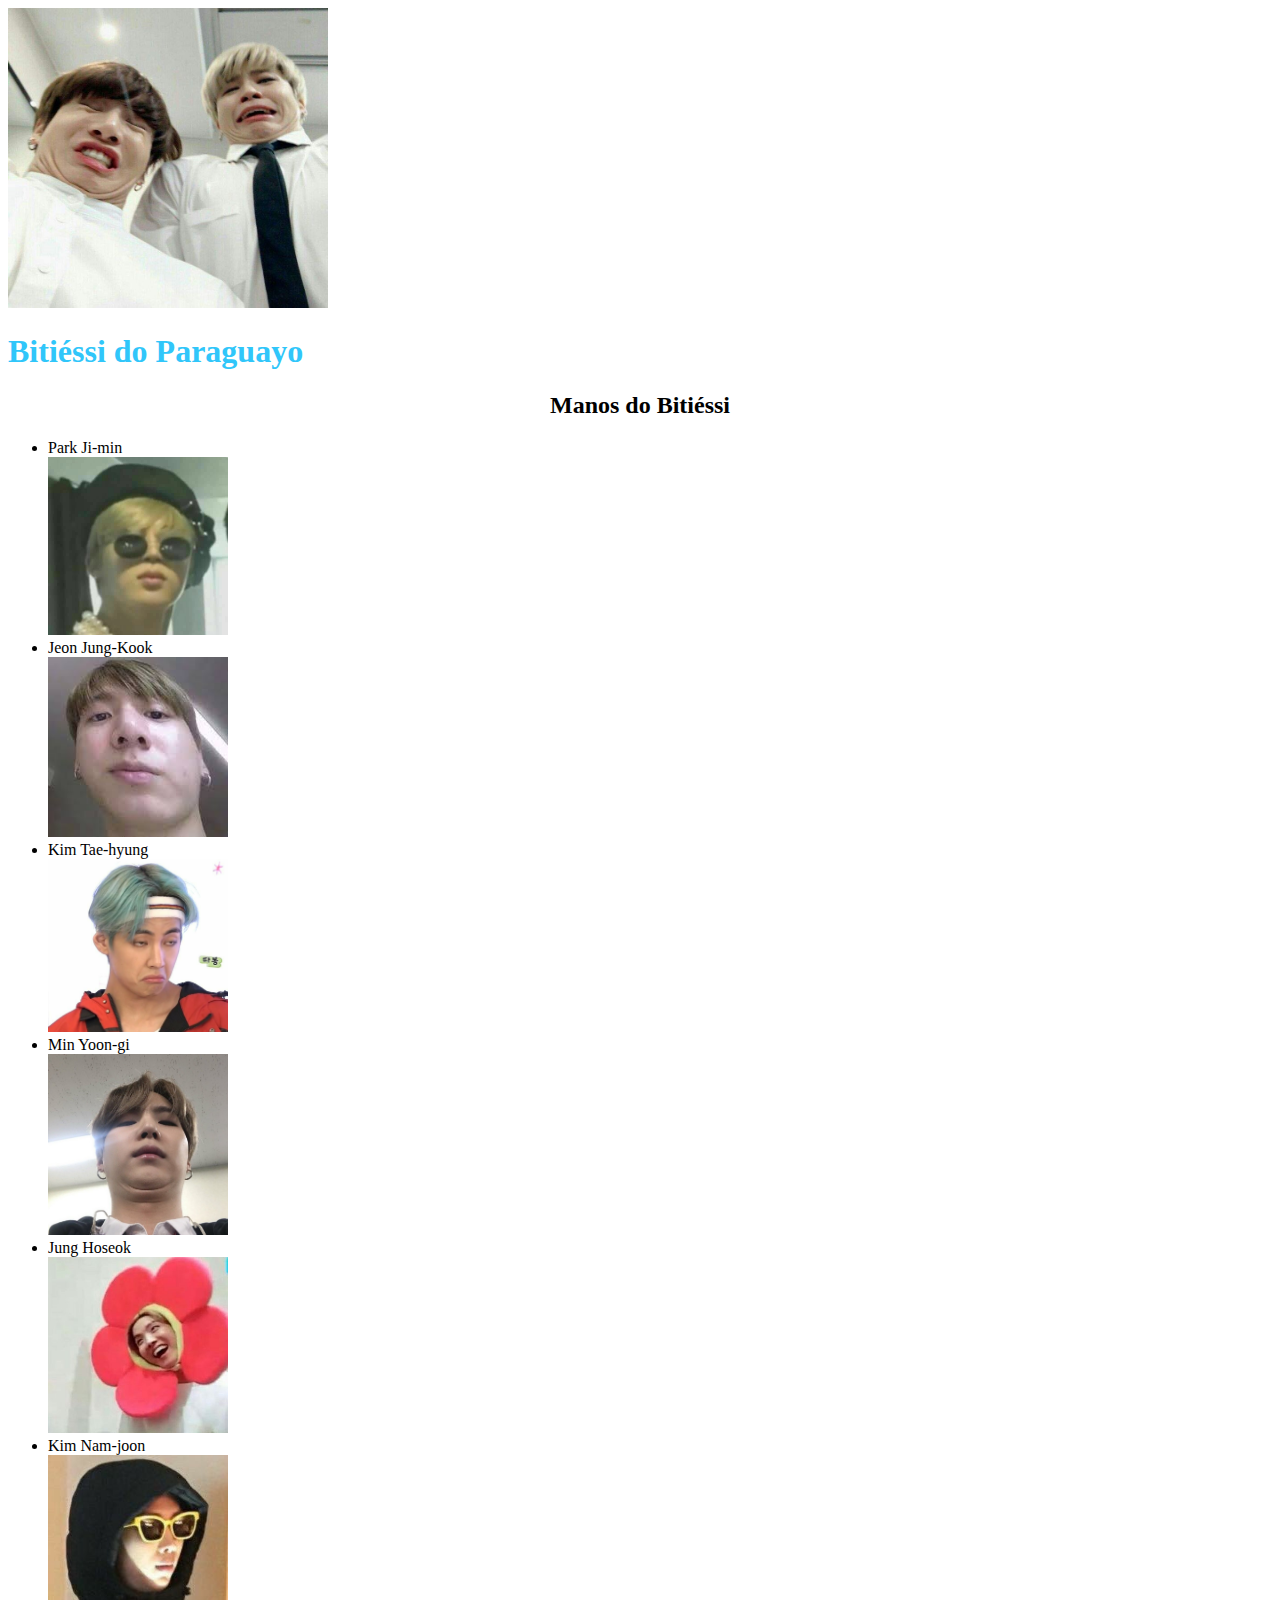
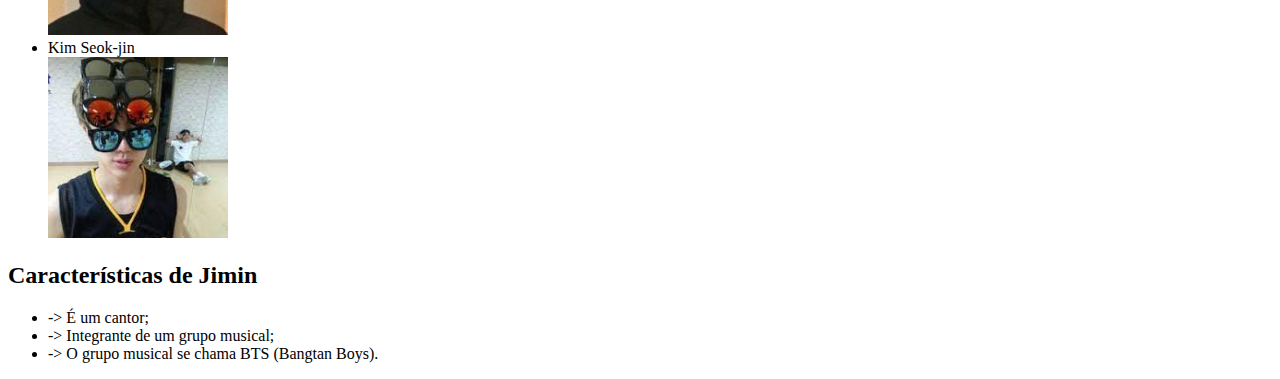
==== index.html @ 2c1fdaed "ghf" ====
<!DOCTYPE html>   <!--versão 5 do HTML-->
<html lang="pt-br">
  <head>  <!--Cabeçalho invisível-->
    <meta charset="UTF-8"> <!--Para outro país abrir em seu alfabeto-->
    <title>Bitiéssi do Paraguayo</title> <!--Título da aba ou da guia do site-->
    <link rel="stylesheet" href="style.css">
  </head>
  <body>
    <header>
        <img width="320" height="300" src="bts zuado.jpg">
      <p align="center">
      </p>
      <h1 style="color: rgb(48, 198, 250);">Bitiéssi do Paraguayo</h1>
    </header>
    <main class="principal">
    <h2 id="titulo-principal">Manos do Bitiéssi</h2>
      <div>
        <ul>
          <li> Park Ji-min</li>
          <img id="imagem-jimin" src="jimino.jpg" alt="jimin do bitiéssi">
          <li> Jeon Jung-Kook</li>
          <img id="imagem-jhonkuko" src="jhonkuko.jpg" alt="kook do bitiéssi">
          <li> Kim Tae-hyung</li>
          <img id="imagem-taeh" src="vzinho.jpg" alt="tae do bitiéssi">
          <li> Min Yoon-gi</li>
          <img id="imagem-yoon" src="xuga.jpg" alt="suga do bitiéssi">
          <li> Jung Hoseok</li>
          <img id="imagem-hope" src="j-hope.jpg" alt="hope do bitiéssi">
          <li> Kim Nam-joon</li>
          <img id="imagem-joon" src="rmino.jpg" alt="rm do bitiéssi">
          <li> Kim Seok-jin</li>
          <img id="imagem-jin" src="jino.jpg" alt="jin do bitiéssi">
        </ul>
      </div>
      <div align="center"> </div>
      <div>
        <h2>Características de Jimin</h2>
        <ul>
          <li>-> É um cantor;</li>
          <li>-> Integrante de um grupo musical;</li>
          <li>-> O grupo musical se chama BTS (Bangtan Boys).</li>
        </ul>
      </div>

    </main>
    <footer>

    </footer>
</body>
</html>
---- style.css ----
#imagem-bts{
width: 300px;
border:dotted 1px black;
}
#imagem-jimin{
width: 180px;
}
#imagem-jhonkuko{
width: 180px;
}
#imagem-taeh{
width: 180px;
}
#imagem-yoon{
width: 180px;
}
#imagem-hope{
width: 180px;
}
#imagem-joon{
width: 180px;
}
#imagem-jin{
width: 180px;
}
#titulo-principal{
    text-align: center;
}
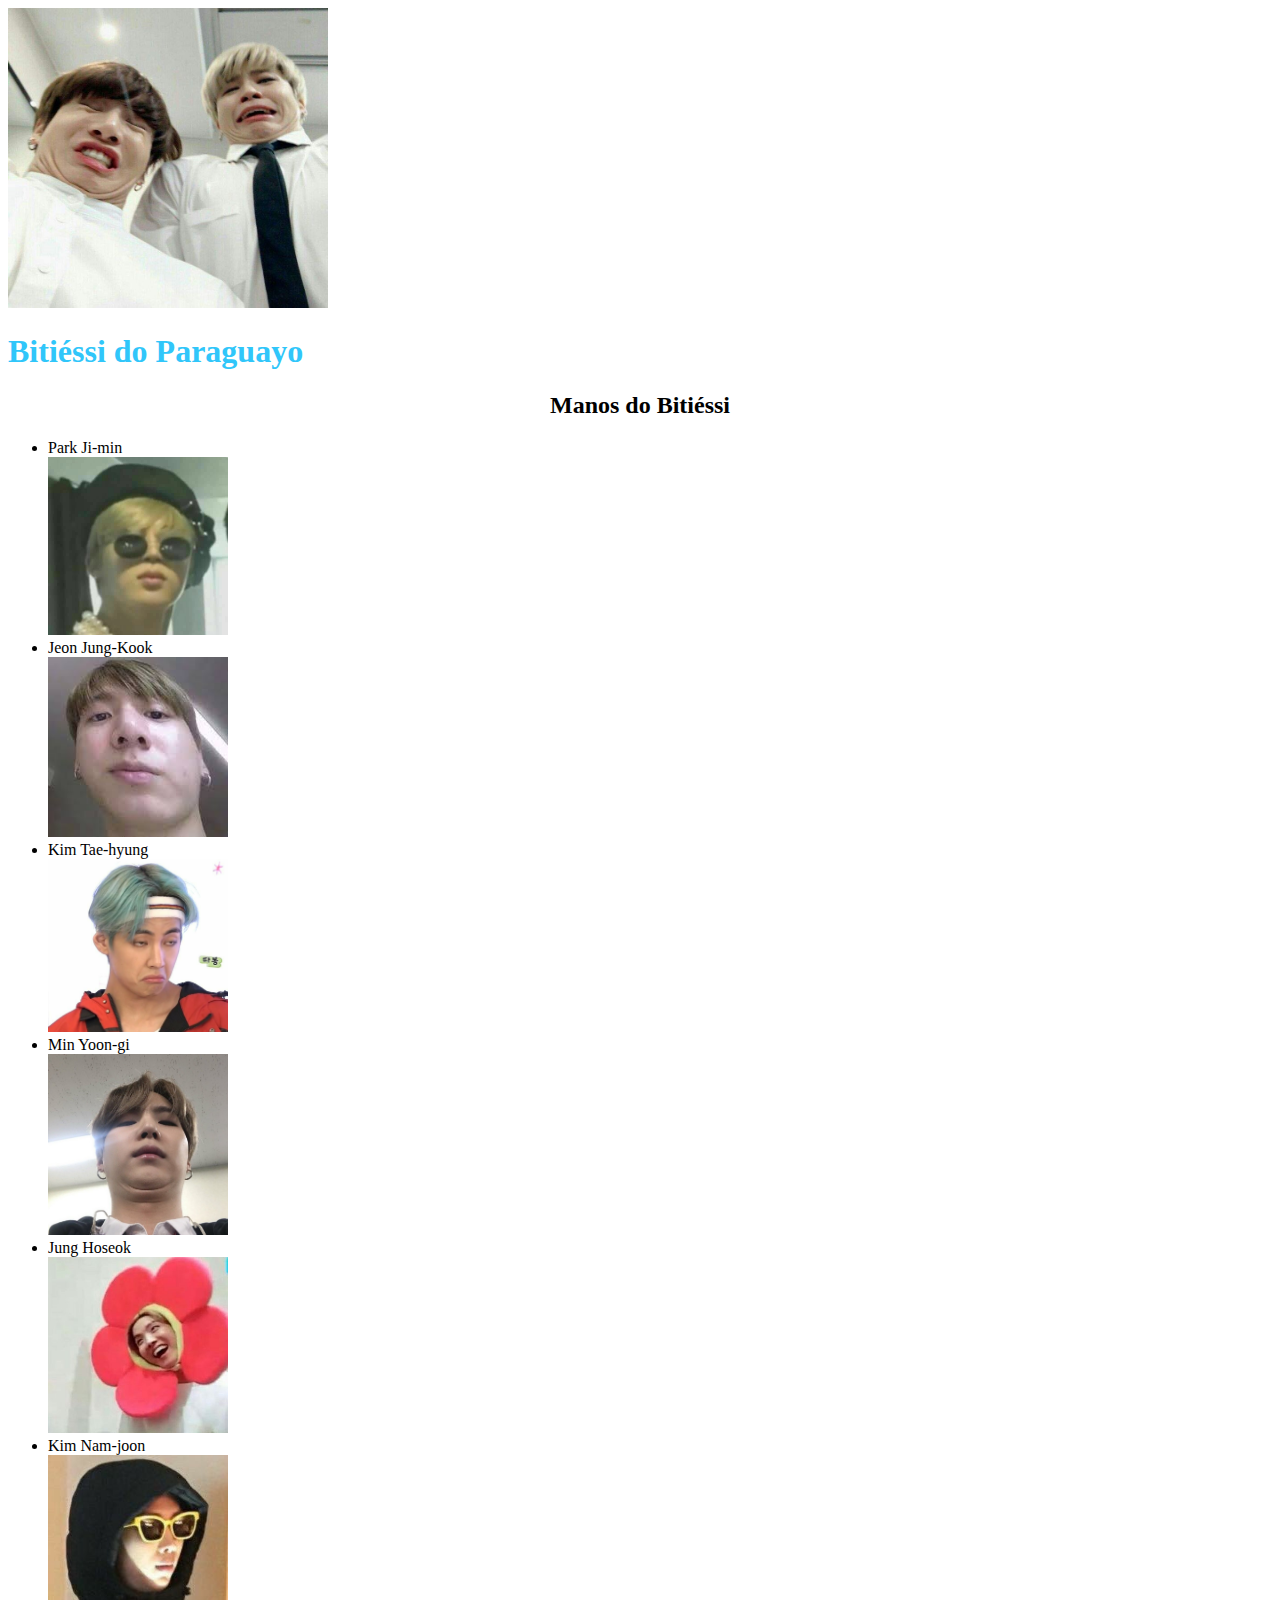
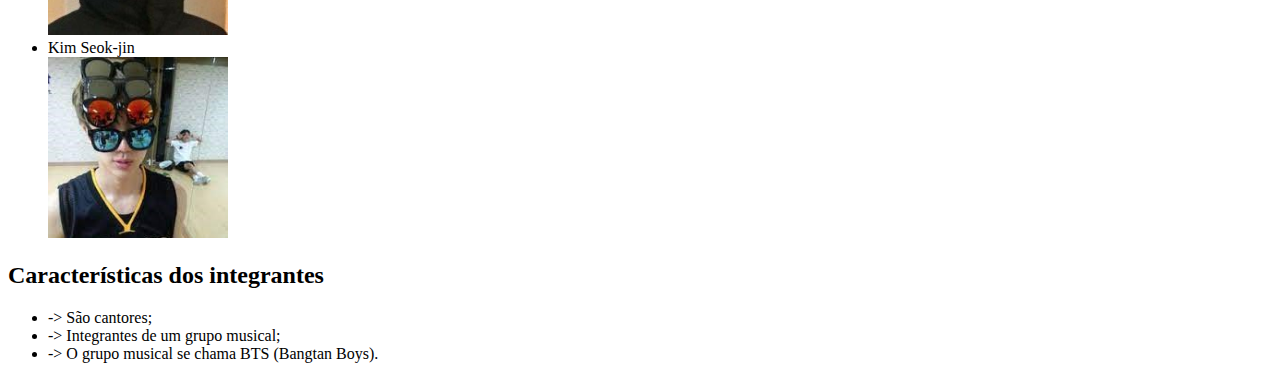
==== commit 2a6a0f50: "dfdfg" ====
--- a/index.html
+++ b/index.html
@@ -8,7 +8,6 @@
   <body>
     <header>
         <img width="320" height="300" src="bts zuado.jpg">
-      <p align="center">
       </p>
       <h1 style="color: rgb(48, 198, 250);">Bitiéssi do Paraguayo</h1>
     </header>
@@ -32,16 +31,14 @@
           <img id="imagem-jin" src="jino.jpg" alt="jin do bitiéssi">
         </ul>
       </div>
-      <div align="center"> </div>
       <div>
-        <h2>Características de Jimin</h2>
+        <h2>Características dos integrantes</h2>
         <ul>
-          <li>-> É um cantor;</li>
-          <li>-> Integrante de um grupo musical;</li>
+          <li>-> São cantores;</li>
+          <li>-> Integrantes de um grupo musical;</li>
           <li>-> O grupo musical se chama BTS (Bangtan Boys).</li>
         </ul>
       </div>
-
     </main>
     <footer>
 
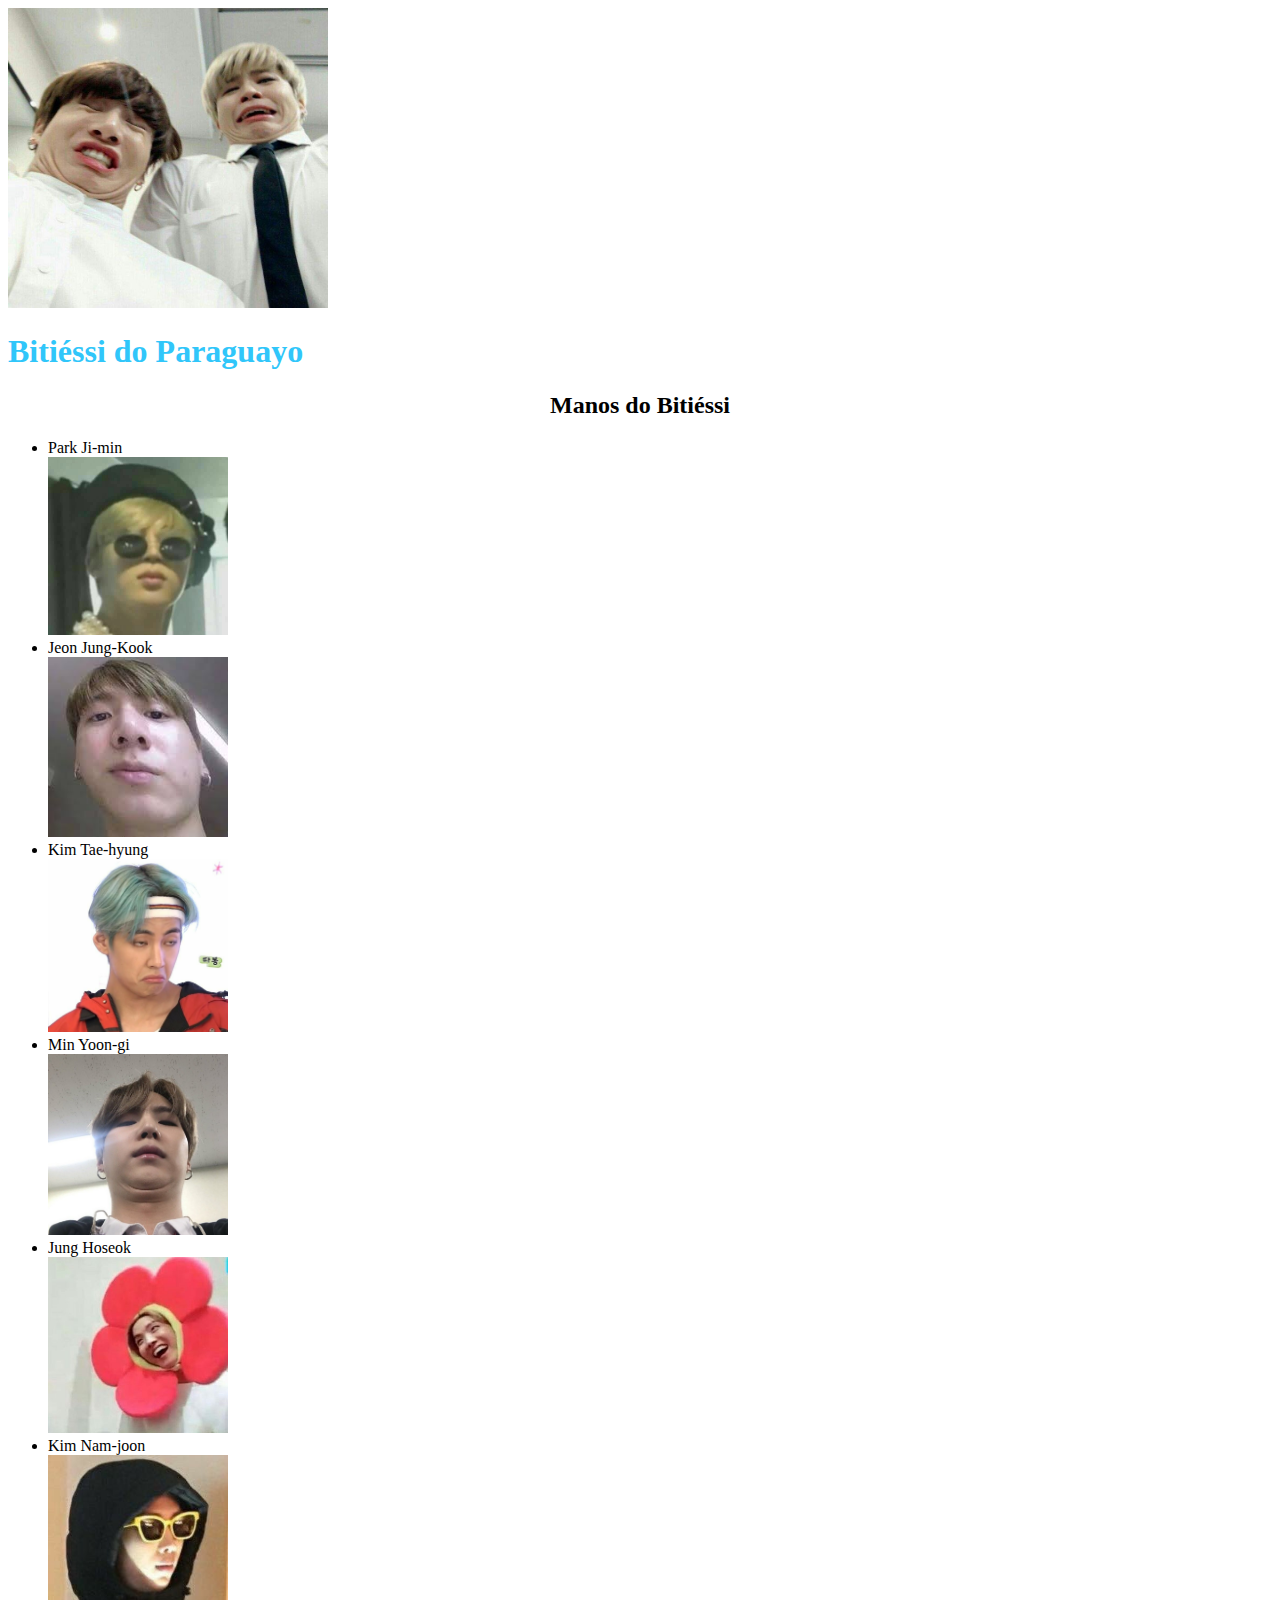
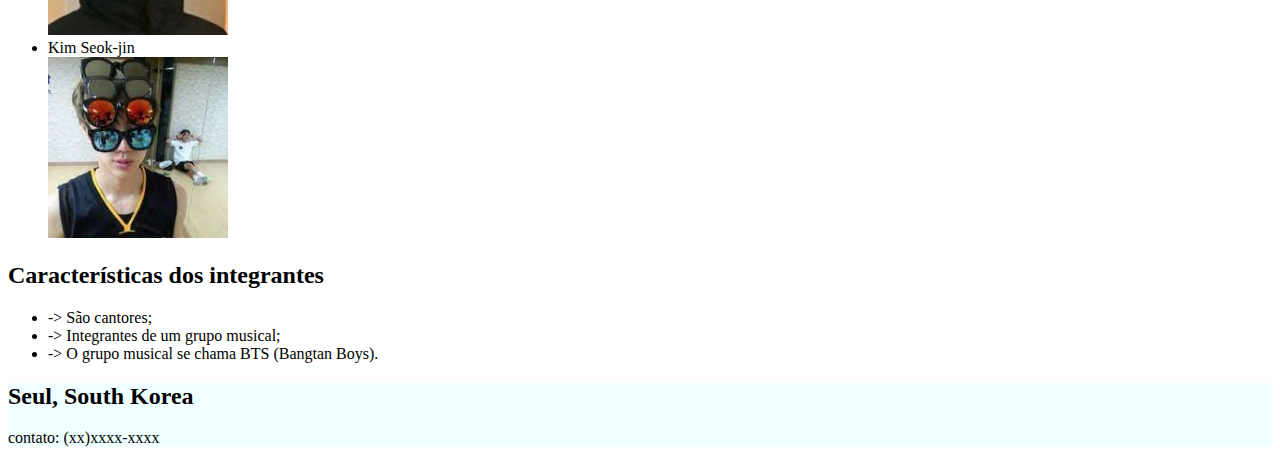
==== commit 547b9dc3: "asdasd" ====
--- a/index.html
+++ b/index.html
@@ -40,8 +40,9 @@
         </ul>
       </div>
     </main>
-    <footer>
-
+    <footer class="rodape">
+     <h2>Seul, South Korea</h2>
+     <p>contato: (xx)xxxx-xxxx</p>
     </footer>
 </body>
 </html>
--- a/style.css
+++ b/style.css
@@ -25,4 +25,9 @@
 }
 #titulo-principal{
     text-align: center;
+}
+.rodape{
+    background-color: azure;
+    color:crimson
+    text-align: center;
 }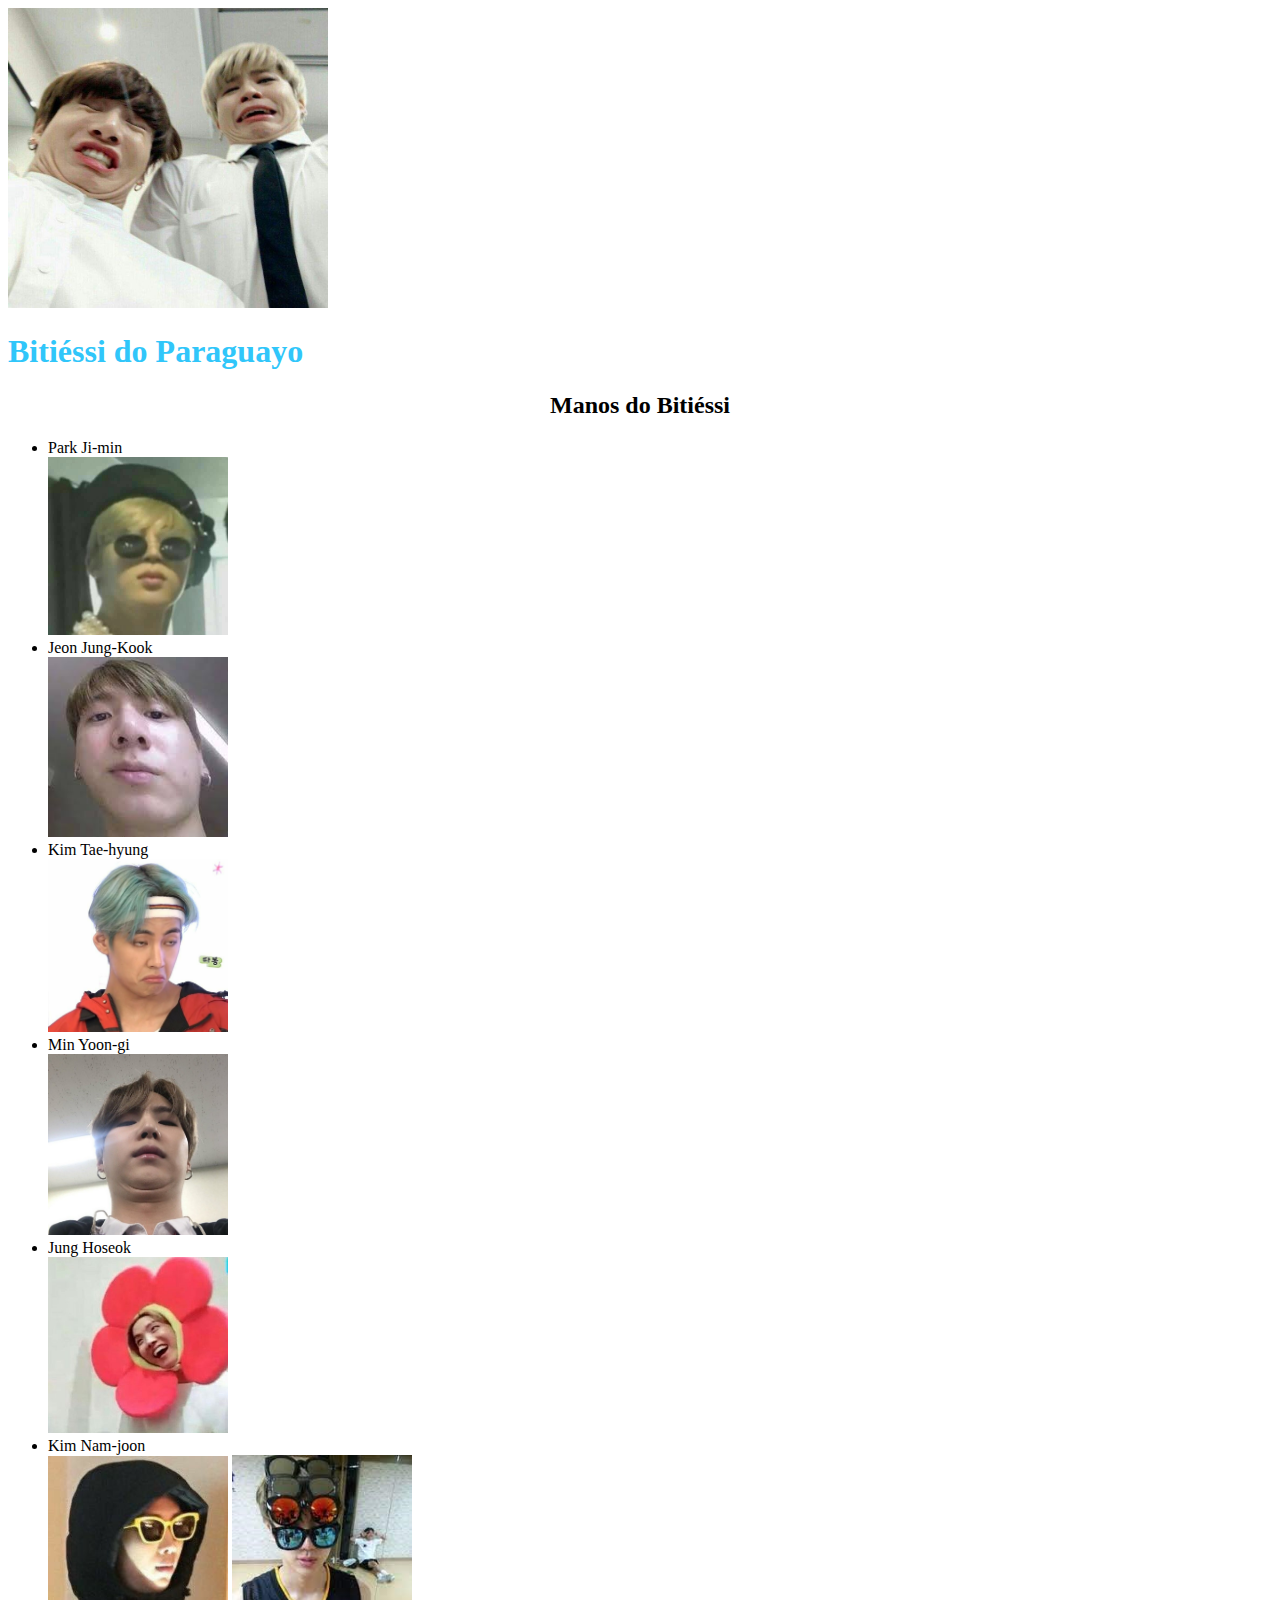
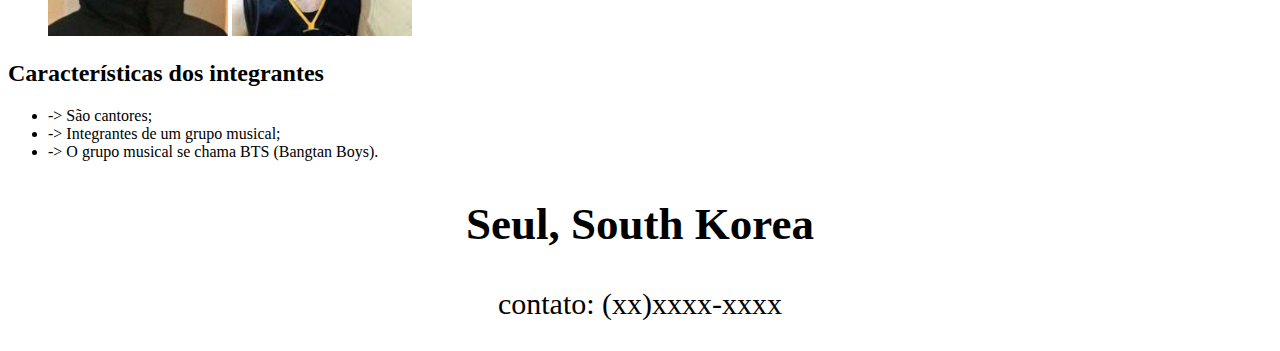
==== commit fe918f51: "fghfgh" ====
--- a/index.html
+++ b/index.html
@@ -27,7 +27,6 @@
           <img id="imagem-hope" src="j-hope.jpg" alt="hope do bitiéssi">
           <li> Kim Nam-joon</li>
           <img id="imagem-joon" src="rmino.jpg" alt="rm do bitiéssi">
-          <li> Kim Seok-jin</li>
           <img id="imagem-jin" src="jino.jpg" alt="jin do bitiéssi">
         </ul>
       </div>
--- a/style.css
+++ b/style.css
@@ -8,26 +8,34 @@
 #imagem-jhonkuko{
 width: 180px;
 }
+
 #imagem-taeh{
 width: 180px;
 }
+
 #imagem-yoon{
 width: 180px;
 }
+
 #imagem-hope{
 width: 180px;
 }
+
 #imagem-joon{
 width: 180px;
 }
+
 #imagem-jin{
 width: 180px;
 }
+
 #titulo-principal{
+ text-align: center;
+}
+
+.rodape{
+    background-color:white;
+    color:black;
     text-align: center;
-}
-.rodape{
-    background-color: azure;
-    color:crimson
-    text-align: center;
+    font-size: 30px;
 }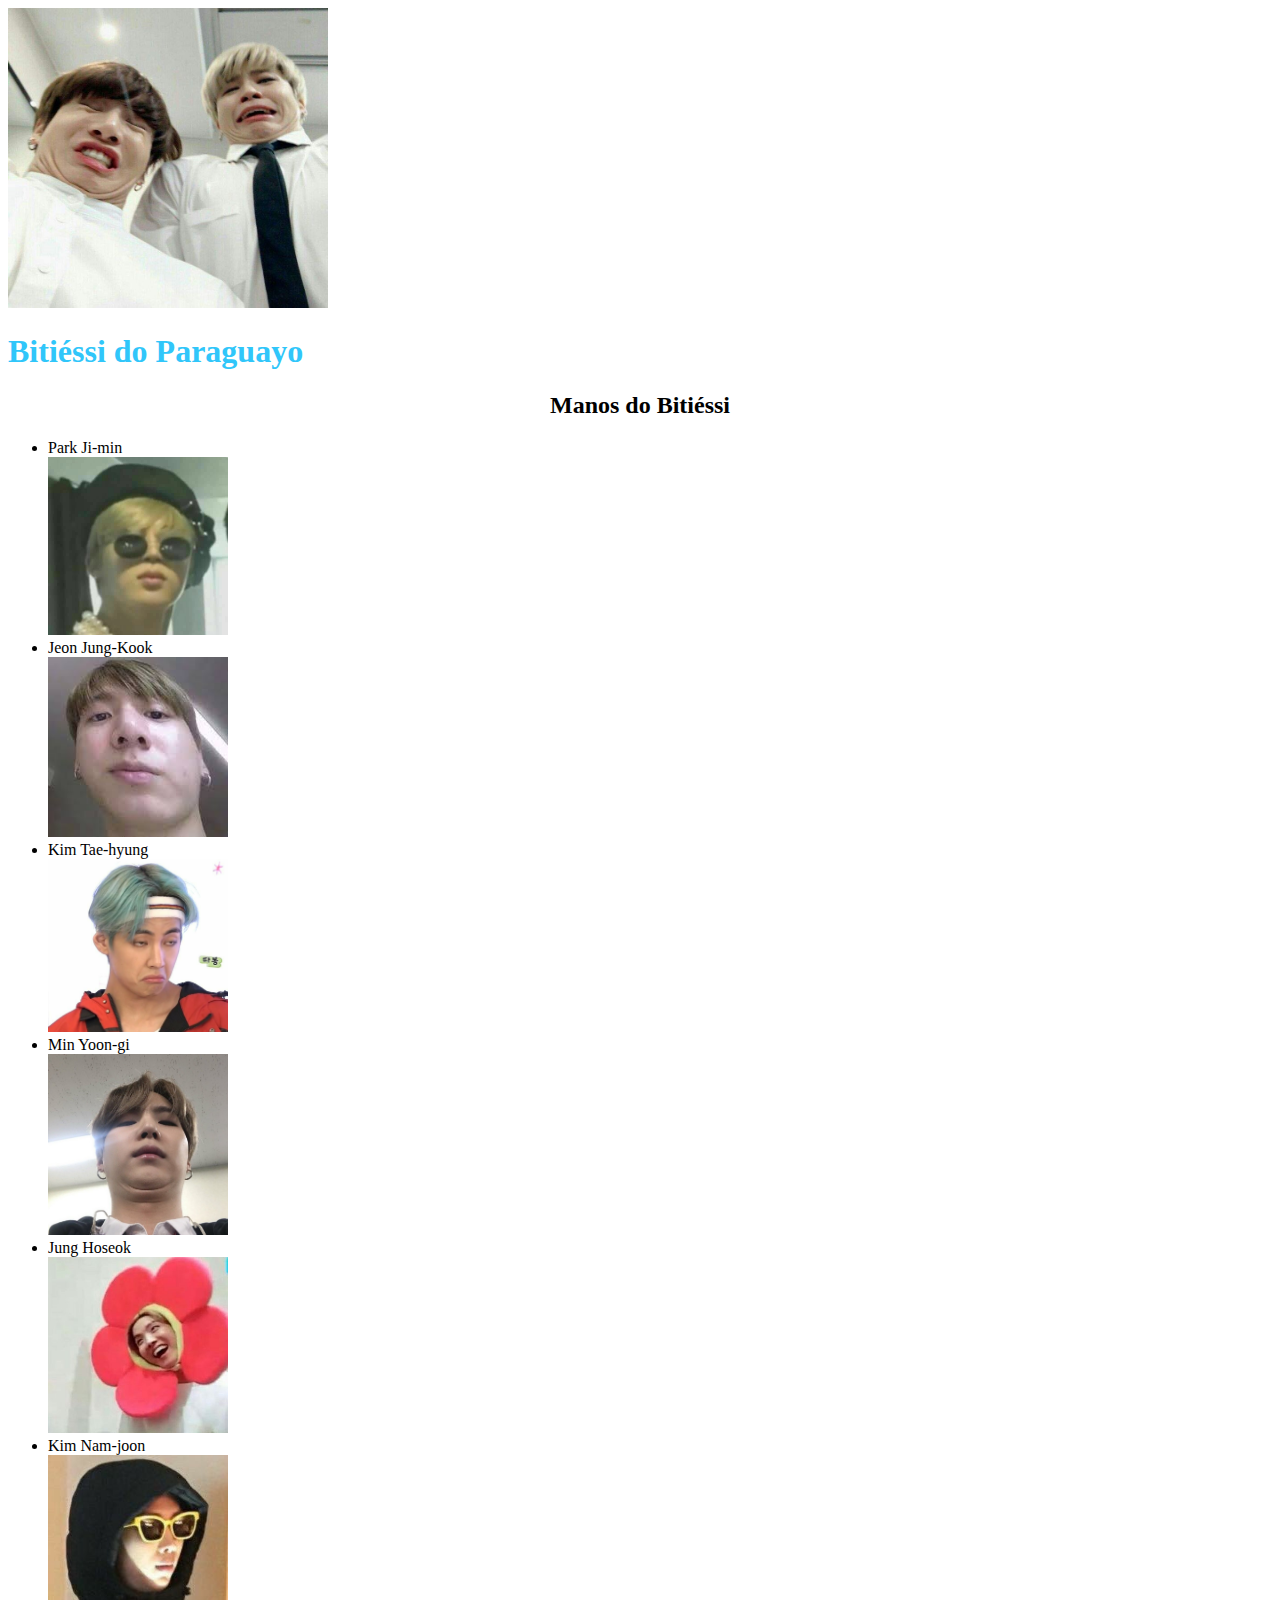
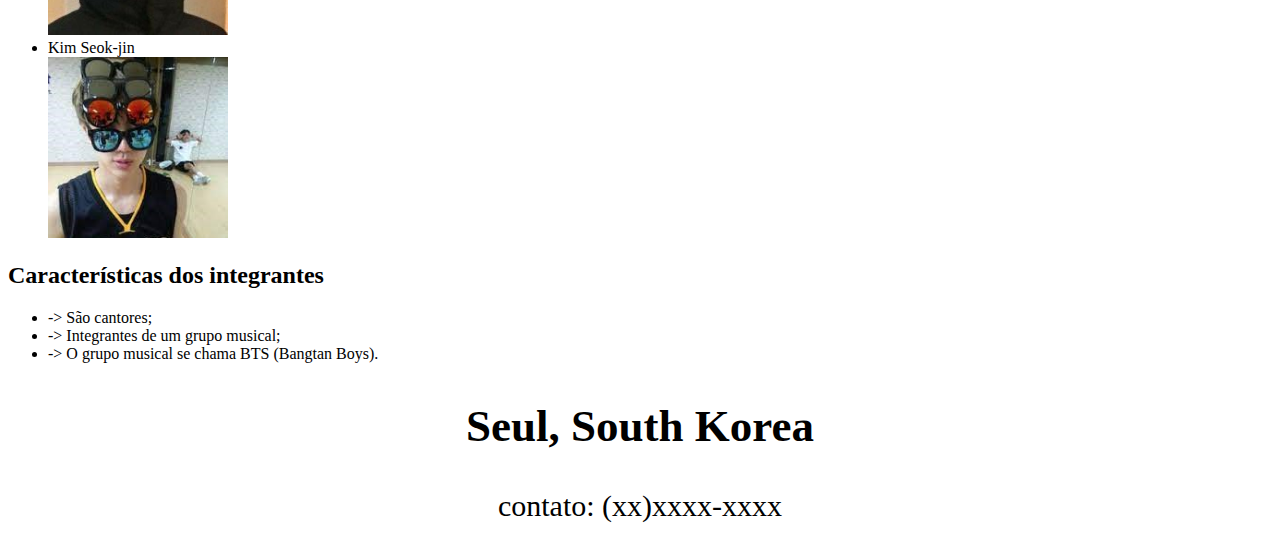
==== commit fb2d27fc: "reyrey" ====
--- a/index.html
+++ b/index.html
@@ -27,6 +27,7 @@
           <img id="imagem-hope" src="j-hope.jpg" alt="hope do bitiéssi">
           <li> Kim Nam-joon</li>
           <img id="imagem-joon" src="rmino.jpg" alt="rm do bitiéssi">
+          <li> Kim Seok-jin</li>
           <img id="imagem-jin" src="jino.jpg" alt="jin do bitiéssi">
         </ul>
       </div>
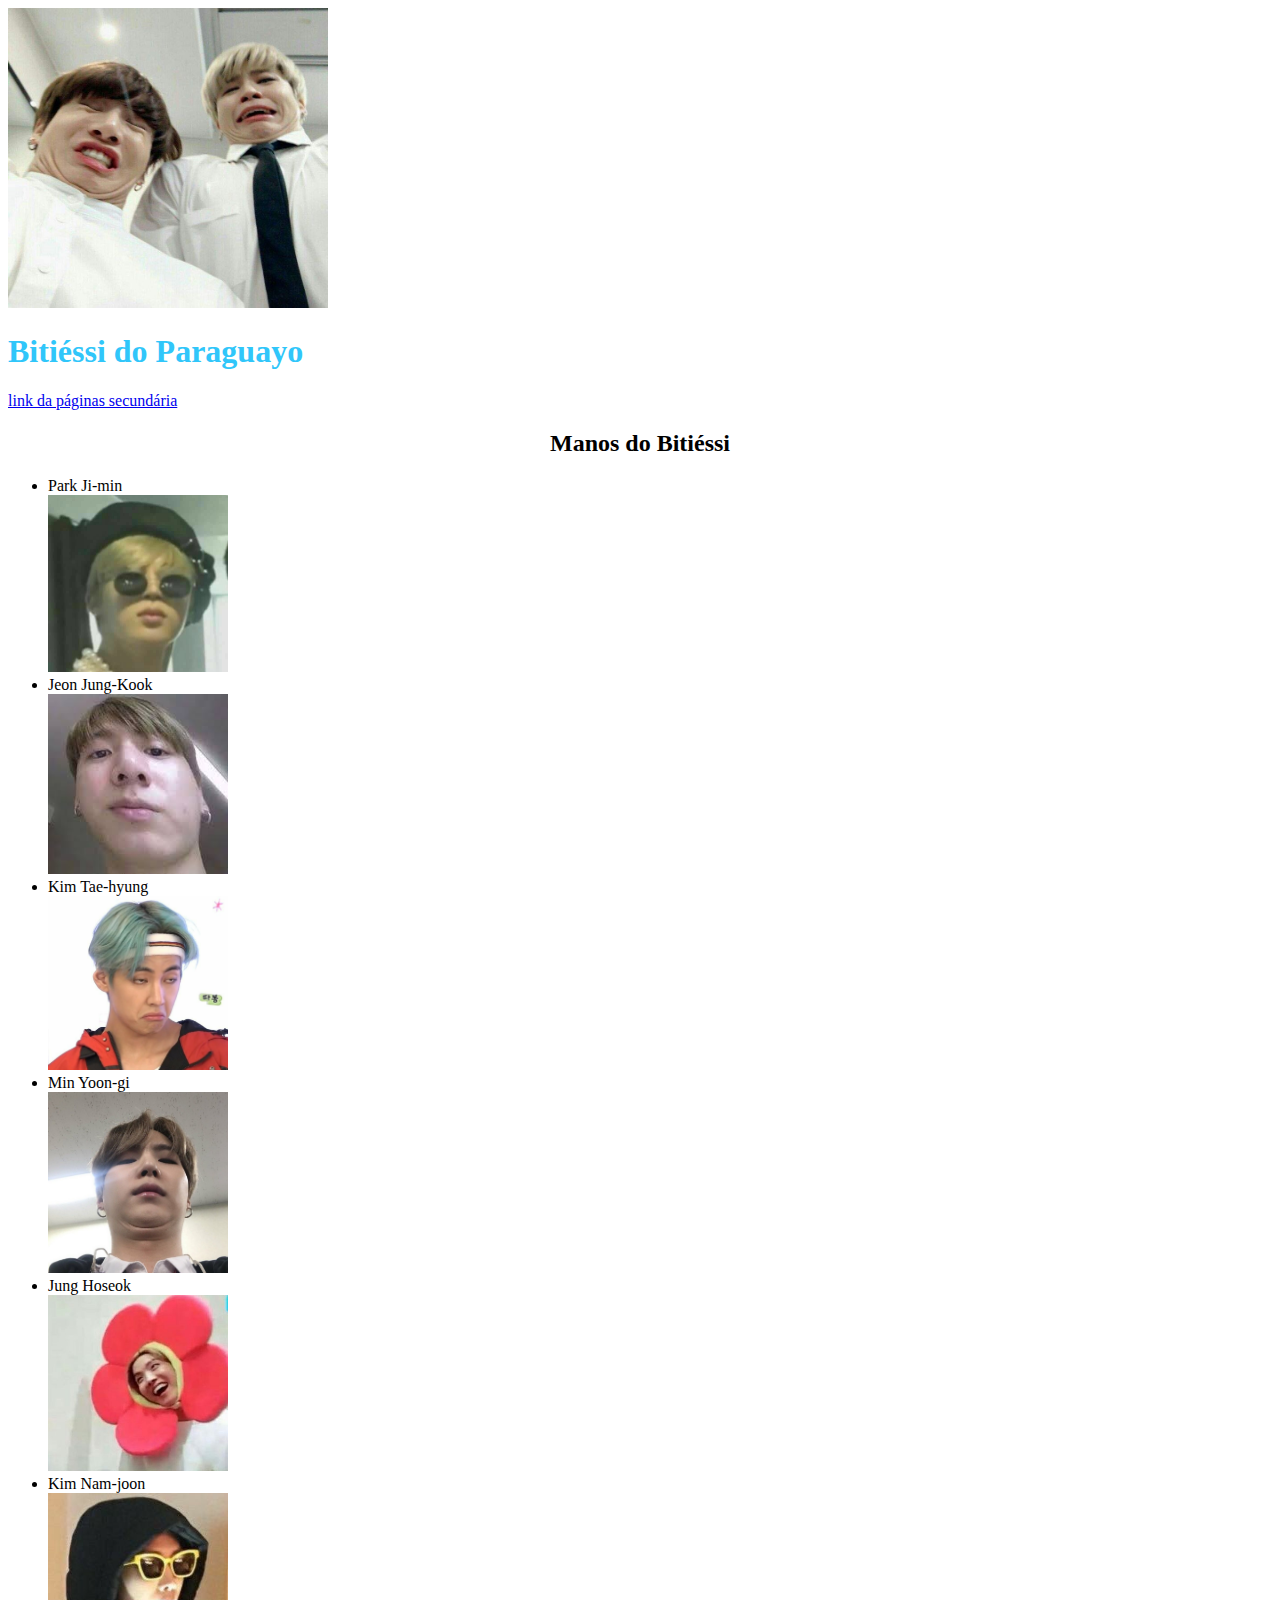
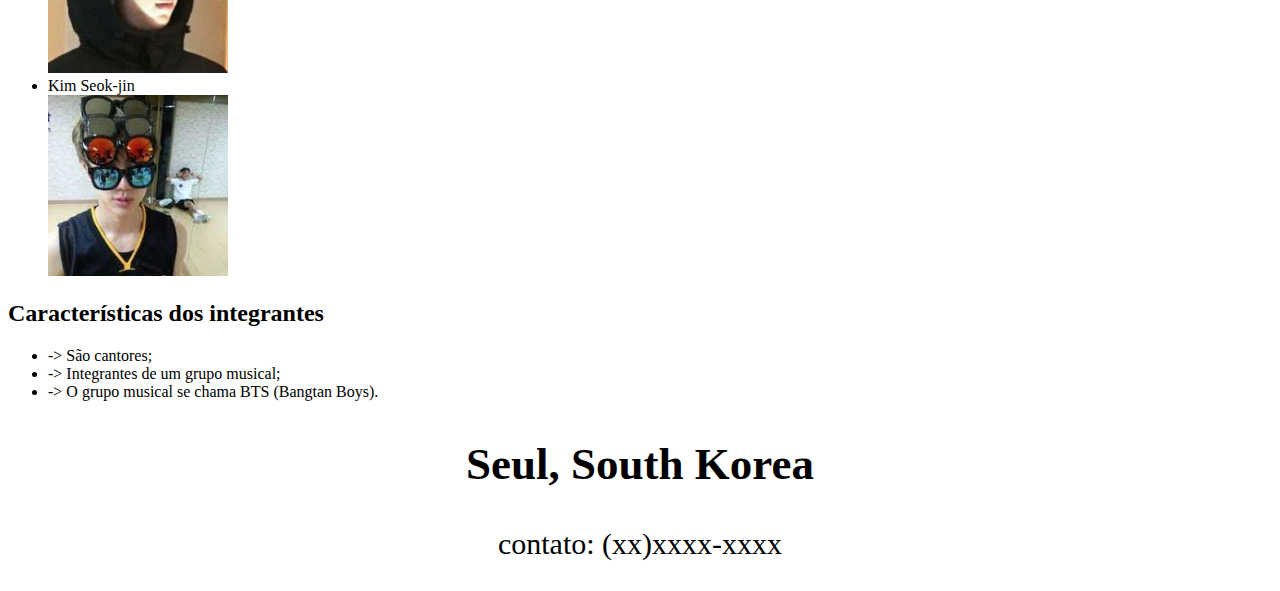
==== commit 8c395ead: "cvcxvcv" ====
--- a/index.html
+++ b/index.html
@@ -8,8 +8,8 @@
   <body>
     <header>
         <img width="320" height="300" src="bts zuado.jpg">
-      </p>
       <h1 style="color: rgb(48, 198, 250);">Bitiéssi do Paraguayo</h1>
+      <a href="index2.html">link da páginas secundária</a>
     </header>
     <main class="principal">
     <h2 id="titulo-principal">Manos do Bitiéssi</h2>
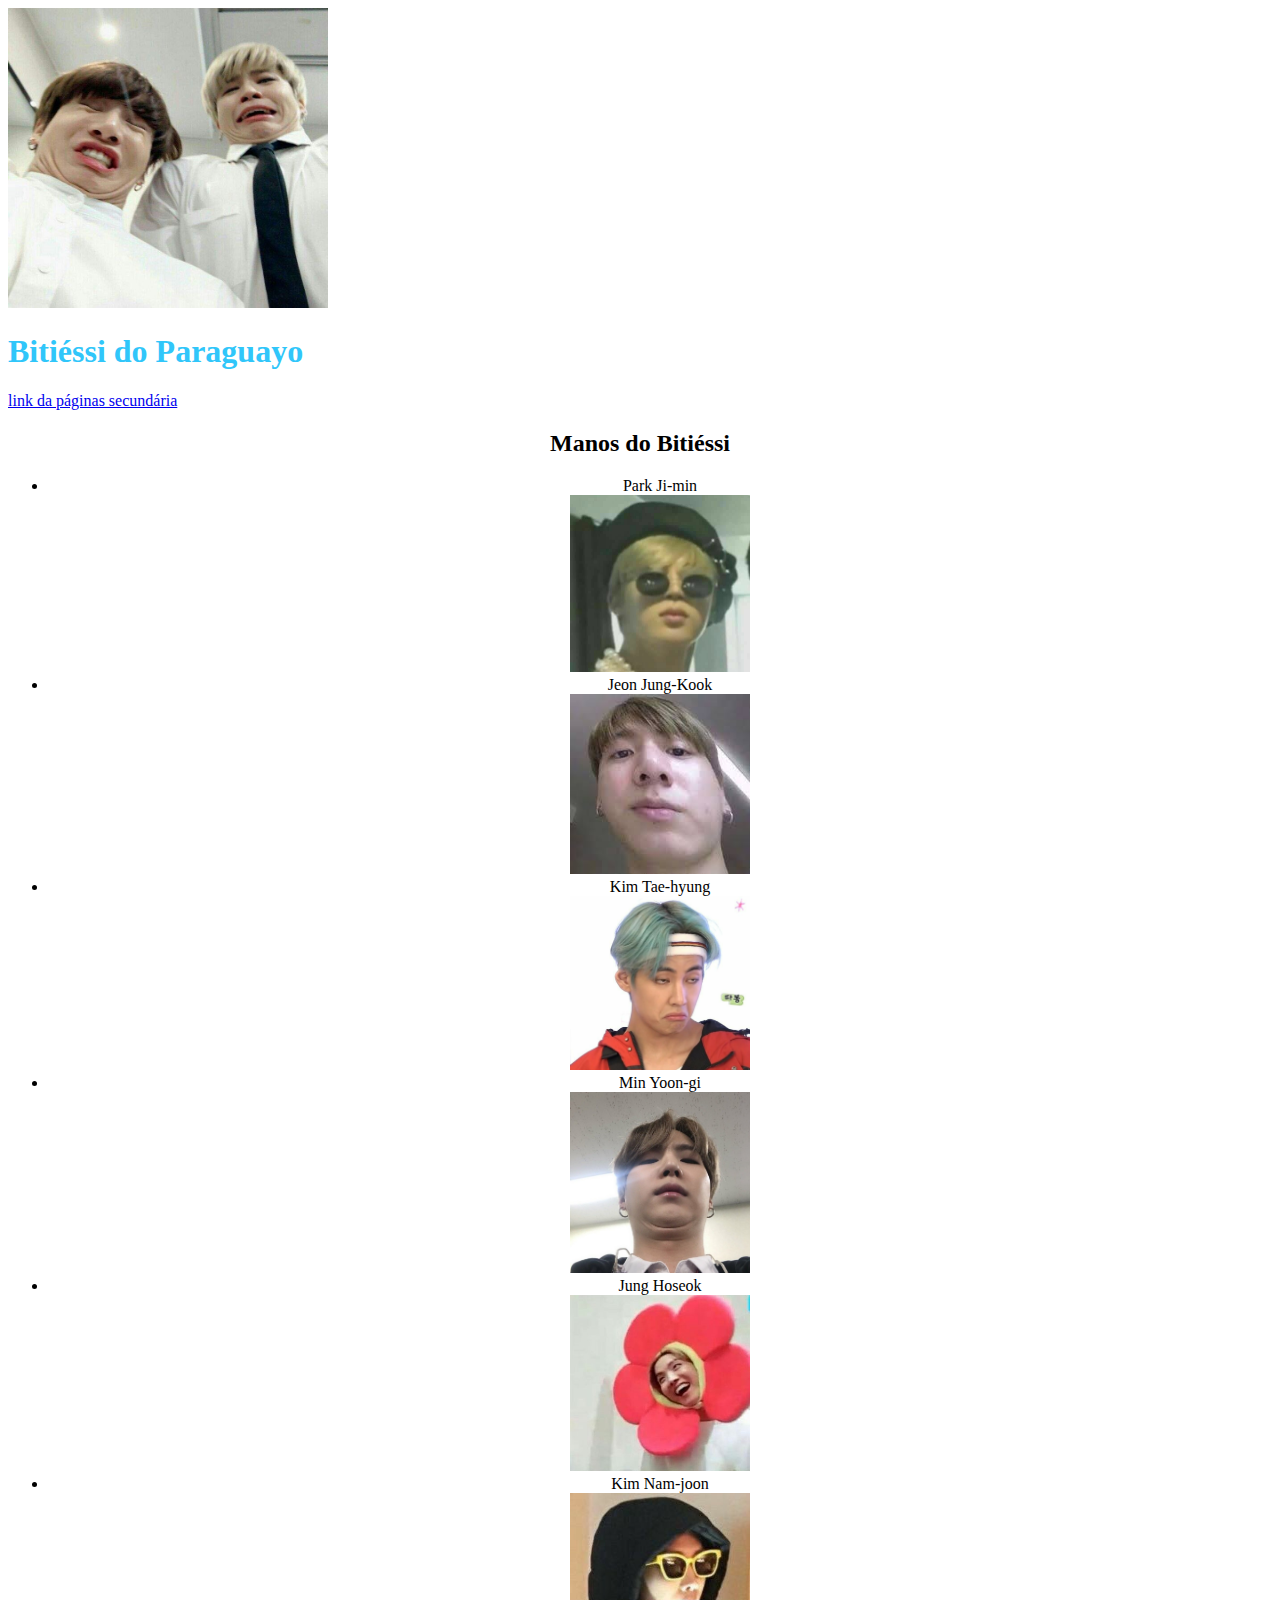
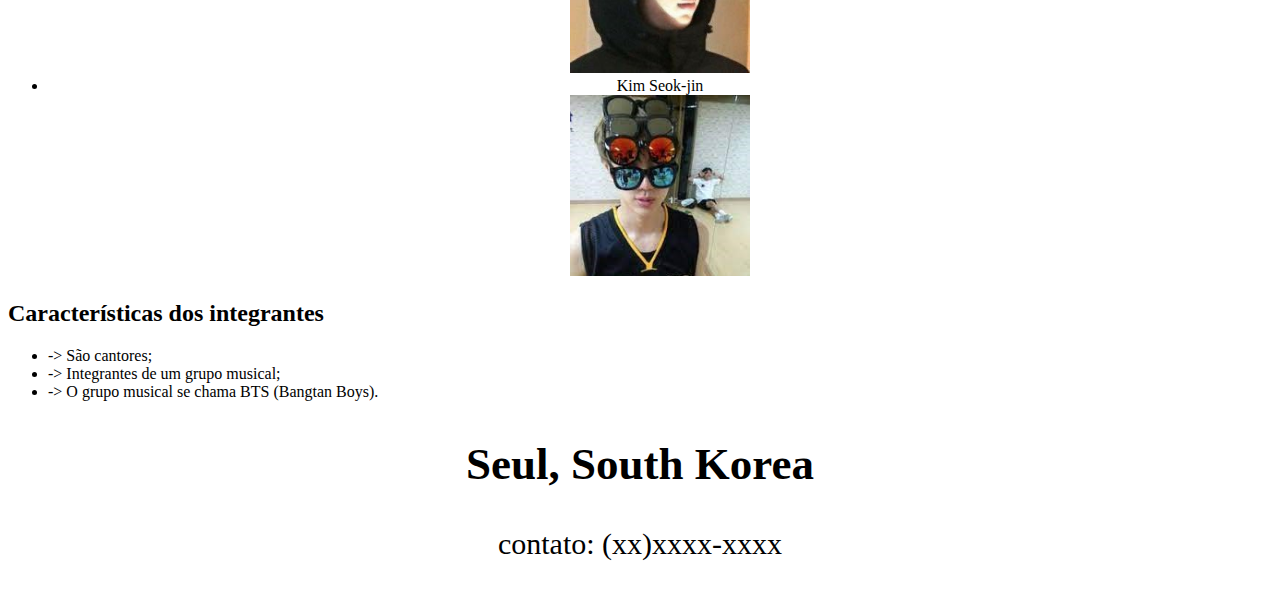
==== commit a547b3d4: "ghfghfgh" ====
--- a/index.html
+++ b/index.html
@@ -13,7 +13,7 @@
     </header>
     <main class="principal">
     <h2 id="titulo-principal">Manos do Bitiéssi</h2>
-      <div>
+      <div class="fotos-centrais">
         <ul>
           <li> Park Ji-min</li>
           <img id="imagem-jimin" src="jimino.jpg" alt="jimin do bitiéssi">
--- a/style.css
+++ b/style.css
@@ -1,3 +1,7 @@
+.fotos-centrais{
+ text-align: center;
+}
+
 #imagem-bts{
 width: 300px;
 border:dotted 1px black;
